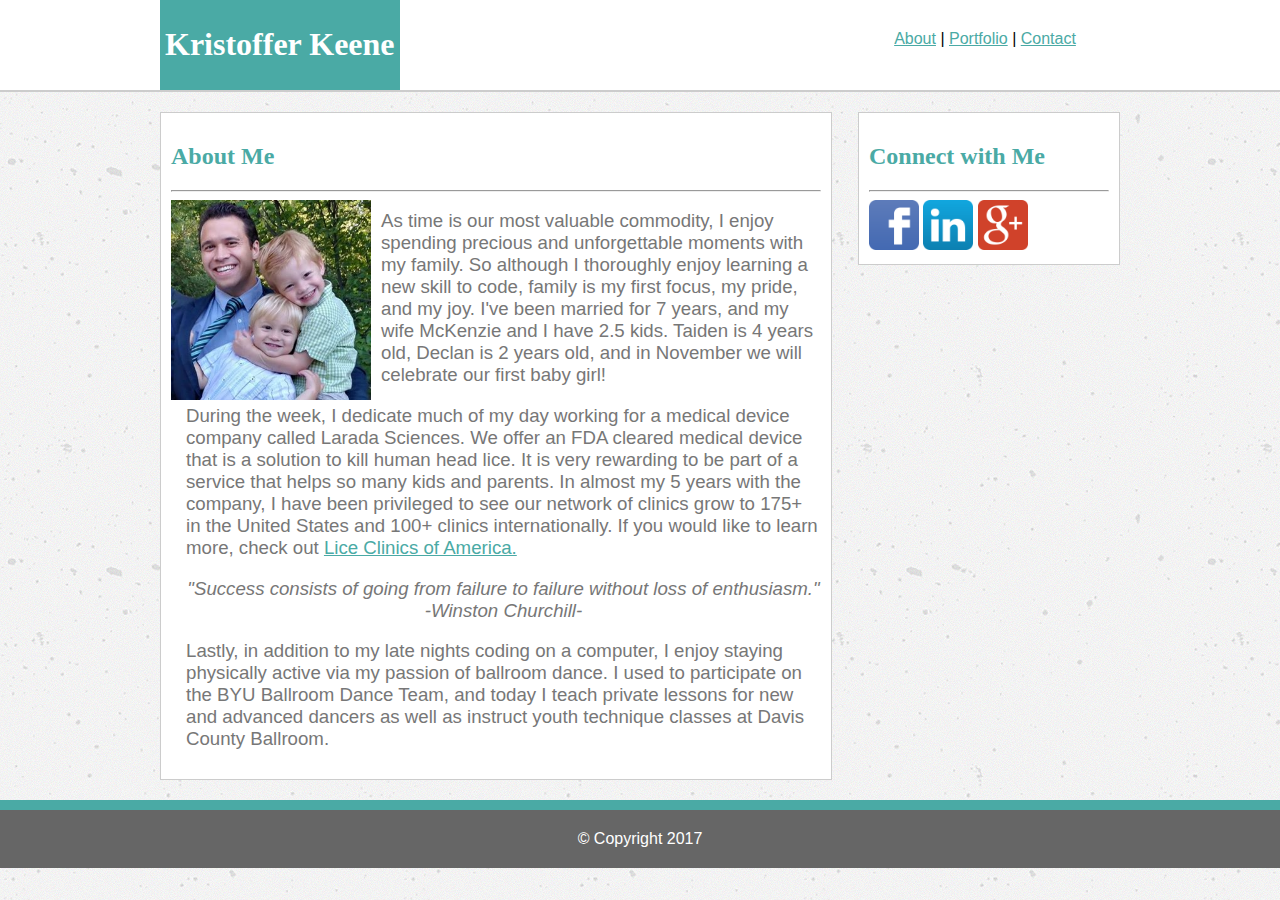
==== index.html @ 16979361 "first pass again" ====
<!DOCTYPE html>
<html>
<head>
	<title>About</title>
		<link rel="stylesheet" type="text/css" href="assets/css/style.css">

</head>
<body>

<div class="white" id="nav-block">

	<div id="nav-wrapper">
		
		<div id="name-box">
		<h1>Kristoffer Keene</h1>
		</div>

		<div id="nav-menu">
			<a href="index.html">About</a> | <a href="portfolio.html">Portfolio</a> | <a href="contact.html">Contact</a>
		</div>

	</div>
</div>



<div id="page-wrap">

	<div class="white" id="about">
		<h2>About Me</h2>
		<hr>
		<img class="float" id="profile-image" src="assets/images/profile.jpg" alt="Profile Picture" style="width: 200px; height: 200px">

		<div id="content">
			<p>As time is our most valuable commodity, I enjoy spending precious and unforgettable moments with my family.  So although I thoroughly enjoy learning a new skill to code, family is my first focus, my pride, and my joy.  I've been married for 7 years, and my wife McKenzie and I have 2.5 kids.  Taiden is 4 years old, Declan is 2 years old, and in November we will celebrate our first baby girl!</p>
			<p>During the week, I dedicate much of my day working for a medical device company called Larada Sciences.  We offer an FDA cleared medical device that is a solution to kill human head lice.  It is very rewarding to be part of a service that helps so many kids and parents.  In almost my 5 years with the company, I have been privileged to see our network of clinics grow to 175+ in the United States and 100+ clinics internationally. If you would like to learn more, check out <a href="http://liceclinicsofamerica.com">Lice Clinics of America.</a></p>
			<p style="text-align: center"><i>"Success consists of going from failure to failure without loss of enthusiasm." <br> -Winston Churchill-</i></p>
			<p>Lastly, in addition to my late nights coding on a computer, I enjoy staying physically active via my passion of ballroom dance.  I used to participate on the BYU Ballroom Dance Team, and today I teach private lessons for new and advanced dancers as well as instruct youth technique classes at Davis County Ballroom.</p>
		</div>

	</div>

	<div class="white" id="connect">
		<h2>Connect with Me</h2>
		<hr>
		<a href="https://www.facebook.com/kristoffer.keene" target=blank><img src="assets/images/facebook2.png" alt="Facebook" style="width: 50px; height: 50px"></a>
		<a href="https://www.linkedin.com/in/kriskeene/" target=blank><img src="assets/images/linkedin2.png" alt="LinkedIn" style="width: 50px; height: 50px"></a>
		<a href="https://plus.google.com/107556425937718896753" target=blank><img src="assets/images/google_plus3.png" alt="Google+" style="width: 50px; height: 50px"></a>
	</div>

</div>


<div id="footer">
	&copy; Copyright 2017
</div>

</body>
</html>
---- assets/css/style.css ----
body {
    background-image: url("../images/concrete-texture.png");
    background-color: #cccccc;
    font-family: 'Arial', 'Helvetica Neue', Helvetica, sans-serif;
    margin: 0 auto;

}

h1 {
	color: white;
	font-weight: bold;
	font-family: 'Georgia', Times, Times New Roman, serif;

}

h2 {
	color: #4aaaa5;
	font-weight: bold;
	font-family: 'Georgia', Times, Times New Roman, serif;

}

a:link {
    color: #4aaaa5;
}

a:visited {
    color: #4aaaa5;
}

a: active {
    color: red;
}

a:hover {
    color: blue;
}




p {
	color: #777777;
	font-family: 'Arial', 'Helvetica Neue', Helvetica, sans-serif;
	font-size: 14pt;
}

.float {
	float: left;
}

.clear {
	clear: both;
}


.white {
	background-color: #ffffff;
}

#nav-block {
	margin: 0 auto;
	height: 90px;
	position: -webkit-sticky;
 	position: sticky;
	top: 0;
    border-bottom: solid #cccccc 2px;
}

#nav-wrapper {
	width: 960px;
    margin: 0 auto;
}

#name-box {
	float: left;
	background-color: #4aaaa5;
	padding: 5px;
	margin: 0px;
}

#nav-menu {
	float: right;
	vertical-align: text-center;
	text-align: center;
	width: 270px;
	padding-top: 30px;
	
}

#content {
	margin-left: 15px;
}



#page-wrap {
     margin: 0 auto;
     margin-top: 20px;
     width: 960px;

}

#about {
	clear: both;
	float: left;
	border: 1px solid #cccccc;
	margin: 0 auto;
	margin-bottom: 20px;
	width: 650px;
	padding: 10px;
}

#profile-image {
	padding-right: 10px;
}

#connect {
	float: right;
	border: 1px solid #cccccc;
	margin: 0 auto;
	width: 240px;
	padding: 10px;
}

hr { 
    display: block;
    margin-top: 0.5em;
    margin-bottom: 0.5em;
    margin-left: auto;
    margin-right: auto;
    border-style: inset;
    border-width: 1px;
} 

#footer {
	clear: both;
	background-color: #666666;
	color: #ffffff;
	border-top: solid #4aaaa5 10px;
	text-align: center;
	padding: 20px;
	margin: 0 auto;

}
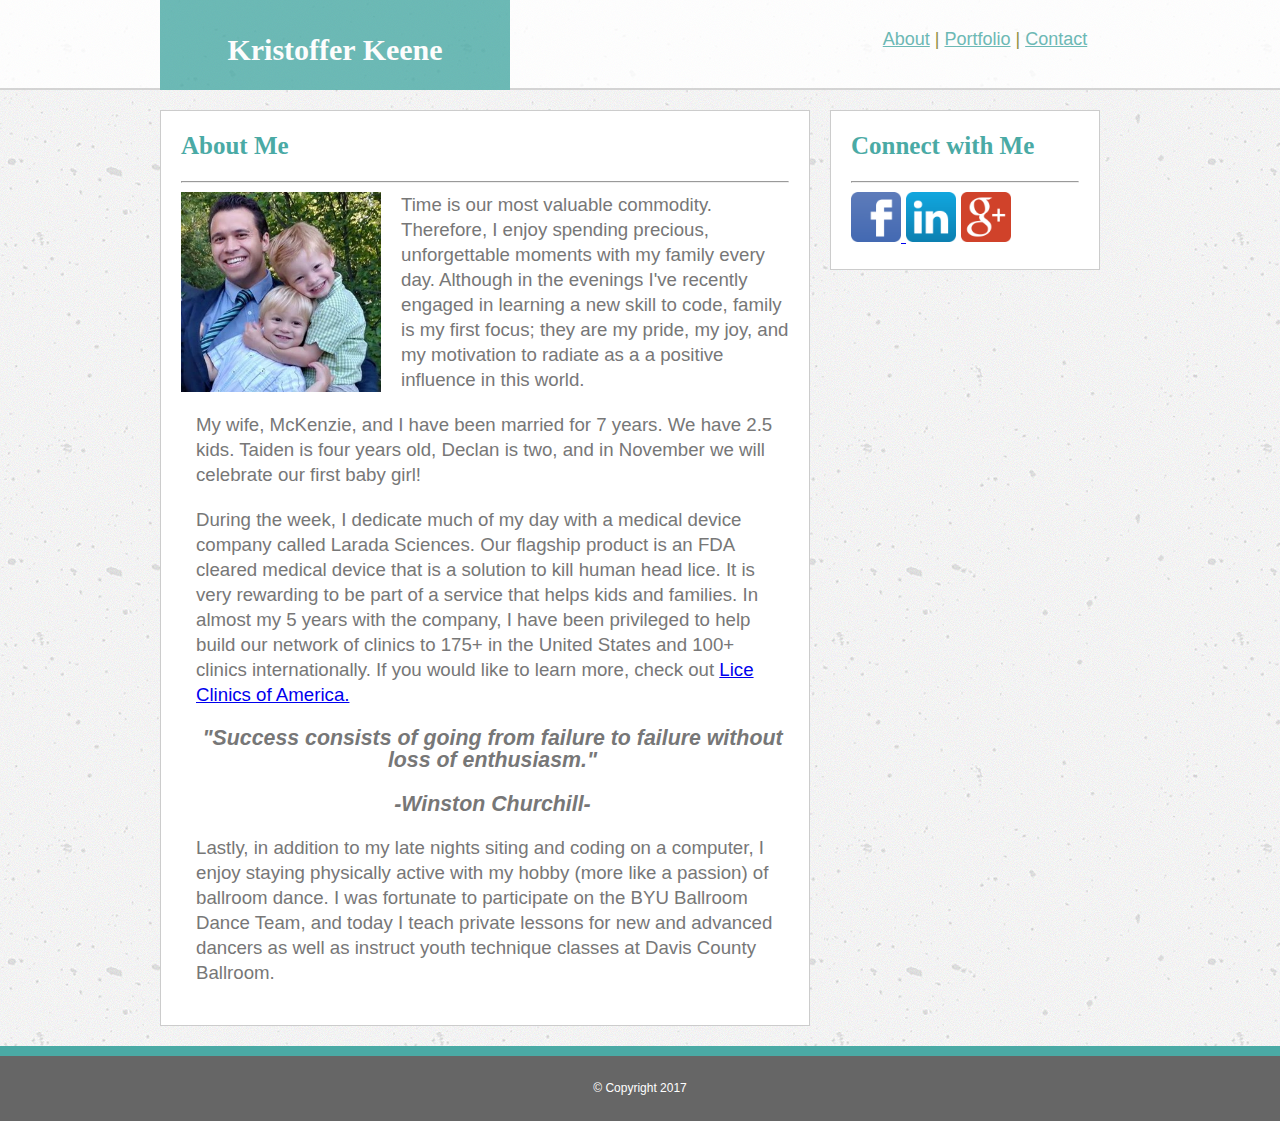
==== commit 0c3d3b5c: "second pass" ====
--- a/index.html
+++ b/index.html
@@ -2,6 +2,7 @@
 <html>
 <head>
 	<title>About</title>
+		<link rel="stylesheet" type="text/css" href="assets/css/reset.css">
 		<link rel="stylesheet" type="text/css" href="assets/css/style.css">
 
 </head>
@@ -32,28 +33,29 @@
 		<img class="float" id="profile-image" src="assets/images/profile.jpg" alt="Profile Picture" style="width: 200px; height: 200px">
 
 		<div id="content">
-			<p>As time is our most valuable commodity, I enjoy spending precious and unforgettable moments with my family.  So although I thoroughly enjoy learning a new skill to code, family is my first focus, my pride, and my joy.  I've been married for 7 years, and my wife McKenzie and I have 2.5 kids.  Taiden is 4 years old, Declan is 2 years old, and in November we will celebrate our first baby girl!</p>
-			<p>During the week, I dedicate much of my day working for a medical device company called Larada Sciences.  We offer an FDA cleared medical device that is a solution to kill human head lice.  It is very rewarding to be part of a service that helps so many kids and parents.  In almost my 5 years with the company, I have been privileged to see our network of clinics grow to 175+ in the United States and 100+ clinics internationally. If you would like to learn more, check out <a href="http://liceclinicsofamerica.com">Lice Clinics of America.</a></p>
-			<p style="text-align: center"><i>"Success consists of going from failure to failure without loss of enthusiasm." <br> -Winston Churchill-</i></p>
-			<p>Lastly, in addition to my late nights coding on a computer, I enjoy staying physically active via my passion of ballroom dance.  I used to participate on the BYU Ballroom Dance Team, and today I teach private lessons for new and advanced dancers as well as instruct youth technique classes at Davis County Ballroom.</p>
+			<p>Time is our most valuable commodity. Therefore, I enjoy spending precious, unforgettable moments with my family every day.  Although in the evenings I've recently engaged in learning a new skill to code, family is my first focus; they are my pride, my joy, and my motivation to radiate as a a positive influence in this world.</p>
+			<p>My wife, McKenzie, and I have been married for 7 years.  We have 2.5 kids.  Taiden is four years old, Declan is two, and in November we will celebrate our first baby girl!</p>
+			<p>During the week, I dedicate much of my day with a medical device company called Larada Sciences.  Our flagship product is an FDA cleared medical device that is a solution to kill human head lice.  It is very rewarding to be part of a service that helps kids and families.  In almost my 5 years with the company, I have been privileged to help build our network of clinics to 175+ in the United States and 100+ clinics internationally. If you would like to learn more, check out <a href="http://liceclinicsofamerica.com">Lice Clinics of America.</a></p>
+			<p class="quote">"Success consists of going from failure to failure without loss of enthusiasm." <br><br> -Winston Churchill-</p>
+			<p>Lastly, in addition to my late nights siting and coding on a computer, I enjoy staying physically active with my hobby (more like a passion) of ballroom dance.  I was fortunate to participate on the BYU Ballroom Dance Team, and today I teach private lessons for new and advanced dancers as well as instruct youth technique classes at Davis County Ballroom.</p>
 		</div>
 
 	</div>
 
-	<div class="white" id="connect">
+	<div id="connect">
 		<h2>Connect with Me</h2>
 		<hr>
-		<a href="https://www.facebook.com/kristoffer.keene" target=blank><img src="assets/images/facebook2.png" alt="Facebook" style="width: 50px; height: 50px"></a>
-		<a href="https://www.linkedin.com/in/kriskeene/" target=blank><img src="assets/images/linkedin2.png" alt="LinkedIn" style="width: 50px; height: 50px"></a>
-		<a href="https://plus.google.com/107556425937718896753" target=blank><img src="assets/images/google_plus3.png" alt="Google+" style="width: 50px; height: 50px"></a>
+		<a class="social" href="https://www.facebook.com/kristoffer.keene" target=blank><img src="assets/images/facebook2.png" alt="Facebook"</a>
+		<a class="social" href="https://www.linkedin.com/in/kriskeene/" target=blank><img src="assets/images/linkedin2.png" alt="LinkedIn"></a>
+		<a class="social" href="https://plus.google.com/107556425937718896753" target=blank><img src="assets/images/google_plus3.png" alt="Google+"></a>
 	</div>
 
 </div>
 
 
-<div id="footer">
+<footer>
 	&copy; Copyright 2017
-</div>
+</footer>
 
 </body>
 </html>--- a/assets/css/style.css
+++ b/assets/css/style.css
@@ -1,39 +1,40 @@
+* {
+	box-sizing: border-box;
+}
+
 body {
     background-image: url("../images/concrete-texture.png");
     background-color: #cccccc;
+    font-size: 18px;
+    line-height: 25px;
     font-family: 'Arial', 'Helvetica Neue', Helvetica, sans-serif;
     margin: 0 auto;
+    color: #771;
+
+}
+
+h1, h2, h3, p {
+	margin-bottom: 20px;
+	font-family: 'Georgia', Times, Times New Roman, serif;
 
 }
 
 h1 {
 	color: white;
-	font-weight: bold;
-	font-family: 'Georgia', Times, Times New Roman, serif;
-
+	line-height: 90px;
+	font-size: 30px;
+	text-decoration: none;
+	font-weight: 700;
+	
 }
 
 h2 {
 	color: #4aaaa5;
-	font-weight: bold;
-	font-family: 'Georgia', Times, Times New Roman, serif;
-
-}
-
-a:link {
-    color: #4aaaa5;
-}
-
-a:visited {
-    color: #4aaaa5;
-}
-
-a: active {
-    color: red;
-}
-
-a:hover {
-    color: blue;
+	font-size: 25px;
+	line-height: 30px;
+	text-decoration: none;
+	font-weight: 700;
+	
 }
 
 
@@ -45,6 +46,14 @@
 	font-size: 14pt;
 }
 
+.quote {
+    font-style: italic;
+    text-align: center;
+    font-weight: 600;
+    font-size: 16pt;
+    line-height: 22px;
+}
+
 .float {
 	float: left;
 }
@@ -53,10 +62,6 @@
 	clear: both;
 }
 
-
-.white {
-	background-color: #ffffff;
-}
 
 #nav-block {
 	margin: 0 auto;
@@ -65,16 +70,35 @@
  	position: sticky;
 	top: 0;
     border-bottom: solid #cccccc 2px;
+    background-color: white;
+    z-index: 1;
+    /*Opacity start*/
+/*    -ms-filter: "progid:DXImageTransform.Microsoft.Alpha(Opacity=50)";
+    filter: alpha(opacity=80);
+    -moz-opacity: 0.80;
+    -khtml-opacity: 0.8;*/
+    opacity: 0.8;
+    /*Opacity end*/
 }
 
 #nav-wrapper {
-	width: 960px;
+	width: 100%;
+	max-width: 960px;
     margin: 0 auto;
 }
 
 #name-box {
 	float: left;
 	background-color: #4aaaa5;
+	width: 350px;
+	height: 90px;
+	font-family: 'Georgia', Times, Times New Roman, serif;
+	text-align: center;
+	line-height: 90px;
+	color: white;
+	font-weight: 700;
+	font-size: 30px;
+	text-decoration: none;
 	padding: 5px;
 	margin: 0px;
 }
@@ -85,8 +109,27 @@
 	text-align: center;
 	width: 270px;
 	padding-top: 30px;
-	
-}
+	display: inline-block;
+	line-height: 18px;
+	background-color: white;
+}
+
+#nav-menu a:link {
+    color: #4aaaa5;
+}
+
+#nav-menu a:visited {
+    color: #4aaaa5;
+}
+
+#nav-menu a: active {
+    color: red;
+}
+
+#nav-menu a:hover {
+    color: blue;
+}
+
 
 #content {
 	margin-left: 15px;
@@ -95,32 +138,44 @@
 
 
 #page-wrap {
-     margin: 0 auto;
-     margin-top: 20px;
-     width: 960px;
-
-}
+    margin: 0 auto;
+    margin-top: 20px;
+	width: 100%;
+	max-width: 960px;
+
+}
+
+/*home page / about*/
 
 #about {
 	clear: both;
 	float: left;
 	border: 1px solid #cccccc;
 	margin: 0 auto;
+	margin-right: 20px;
 	margin-bottom: 20px;
 	width: 650px;
-	padding: 10px;
+	padding: 20px;
+	background-color: white;
 }
 
 #profile-image {
-	padding-right: 10px;
+	margin-right: 20px;
 }
 
 #connect {
-	float: right;
+	float: left;
 	border: 1px solid #cccccc;
 	margin: 0 auto;
-	width: 240px;
-	padding: 10px;
+	width: 100%;
+	max-width: 270px;
+	padding: 20px;
+	background-color: white;
+}
+
+.social img{
+	width: 50px;
+	height: 50px;
 }
 
 hr { 
@@ -133,7 +188,7 @@
     border-width: 1px;
 } 
 
-#footer {
+footer {
 	clear: both;
 	background-color: #666666;
 	color: #ffffff;
@@ -141,5 +196,153 @@
 	text-align: center;
 	padding: 20px;
 	margin: 0 auto;
-
+	font-size: 12px;
+}
+
+/*portfolio*/
+
+#portfolio {
+	clear: both;
+	float: left;
+	border: 1px solid #cccccc;
+	margin: 0 auto;
+	margin-right: 20px;
+	margin-bottom: 20px;
+	width: 650px;
+	padding: 20px;
+	background-color: white;
+}
+
+.portfolio-image {
+	height: 200px;
+	width: 100%;
+	position: relative;
+	margin-top: 10px;
+	float: left;
+	margin-right: 10px;
+}
+
+.work {
+    position: relative;
+    width: 274px;
+	overflow: auto;
+	float: left;
+	margin: 20px 10px 25px;
+}
+
+.work:nth-child(even){
+	margin-right: 30px;
+}
+
+.work h3 {
+	border-bottom: 0;
+	background: #4aaaa5;
+	color: white;
+	text-align: center;
+	position: absolute;
+	bottom: 20px;
+	padding: 15px;
+	width: 100%;
+	line-height: 30px; 
+	margin-bottom: 0;
+	font-weight: 300;
+	opacity: .8;
+
+}
+
+#box {
+    position:relative;
+    background:gray;
+    width:200px;
+    height:200px;
+    margin:20px 45px;
+}
+
+#ribbon {
+    position:absolute;
+    text-align: center;
+    top:120px;
+    left:-20px;
+    width:160px;
+    height:20px;
+    background:#4aaaa5;
+    color:white;
+    padding:10px 40px;
+    font-size:24px;
+    font-weight:bold;
+    border-radius:5px 5px 0 0;
+    box-shadow:0 0 2px #333;
+    text-shadow:0 0 2px #000;
+}
+#ribbon:before {
+    content:'';
+    position:absolute;
+    bottom:-20px;
+    left:0;
+    border-top:solid 10px #4aaaa5;
+    border-right:solid 10px #4aaaa5;
+    border-bottom:solid 10px transparent;
+    border-left:solid 10px transparent;
+}
+#ribbon:after {
+    content:'';
+    position:absolute;
+    bottom:-20px;
+    right:0;
+    border-top:solid 10px #4aaaa5;
+    border-right:solid 10px transparent;
+    border-bottom:solid 10px transparent;
+    border-left:solid 10px #4aaaa5;
+}
+
+/*Contact Form*/
+
+#contact {
+	clear: both;
+	float: left;
+	border: 1px solid #cccccc;
+	margin: 0 auto;
+	margin-right: 20px;
+	margin-bottom: 20px;
+	width: 650px;
+	padding: 20px;
+	background-color: white;
+}
+
+label,
+input[type=text],
+input[type=email],
+textarea {
+	display: block;
+	width: 100%;
+}
+
+input[type=text],
+input[type=email],
+textarea {
+	height: 35px;
+	border: 1px solid #ddd;
+	padding: 0 10px;
+	font-size: 14px;
+	color: #777777;
+	font-family: 'Arial', 'Helvetica Neue', Helvetica, sans-serif;
+	font-size: 14pt;
+}
+
+textarea {
+	height: 200px;
+}
+
+input[type=submit] {
+	border: 0 none;
+	font-size: 18px;
+	padding: 10px 30px;
+	cursor: pointer;
+	background-color: #4aaaa5;
+    color: white;
+    margin: 8px 0;
+}
+
+input[type=submit]:hover {
+    background-color: #45a049;
 }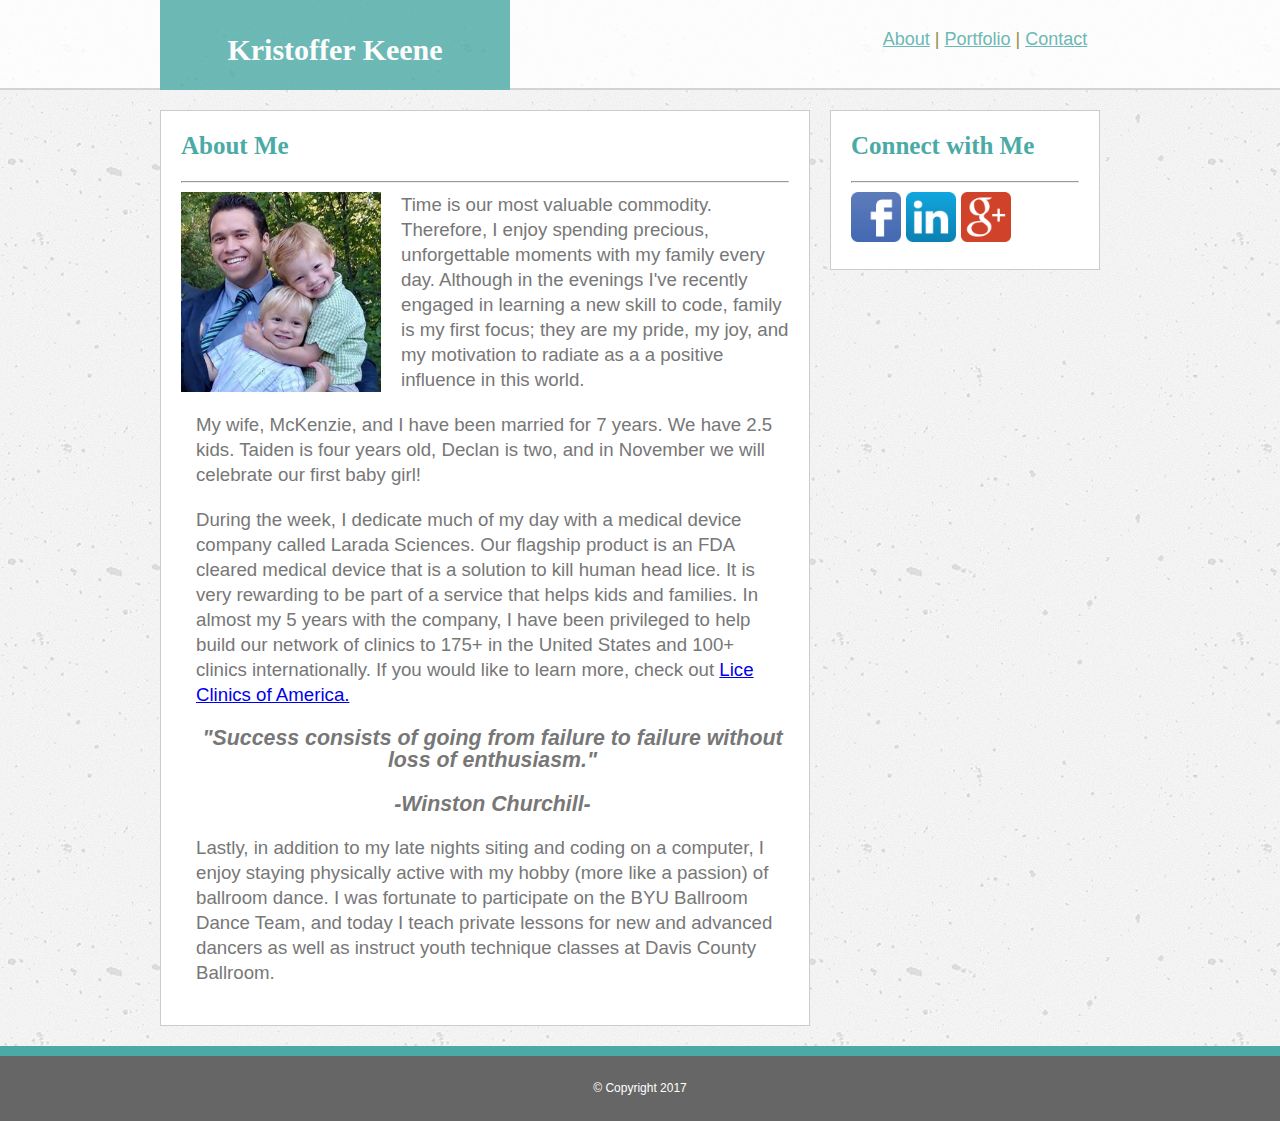
==== commit f182a3e4: "third time is a charm" ====
--- a/index.html
+++ b/index.html
@@ -45,7 +45,7 @@
 	<div id="connect">
 		<h2>Connect with Me</h2>
 		<hr>
-		<a class="social" href="https://www.facebook.com/kristoffer.keene" target=blank><img src="assets/images/facebook2.png" alt="Facebook"</a>
+		<a class="social" href="https://www.facebook.com/kristoffer.keene" target=blank><img src="assets/images/facebook2.png" alt="Facebook"></a>
 		<a class="social" href="https://www.linkedin.com/in/kriskeene/" target=blank><img src="assets/images/linkedin2.png" alt="LinkedIn"></a>
 		<a class="social" href="https://plus.google.com/107556425937718896753" target=blank><img src="assets/images/google_plus3.png" alt="Google+"></a>
 	</div>
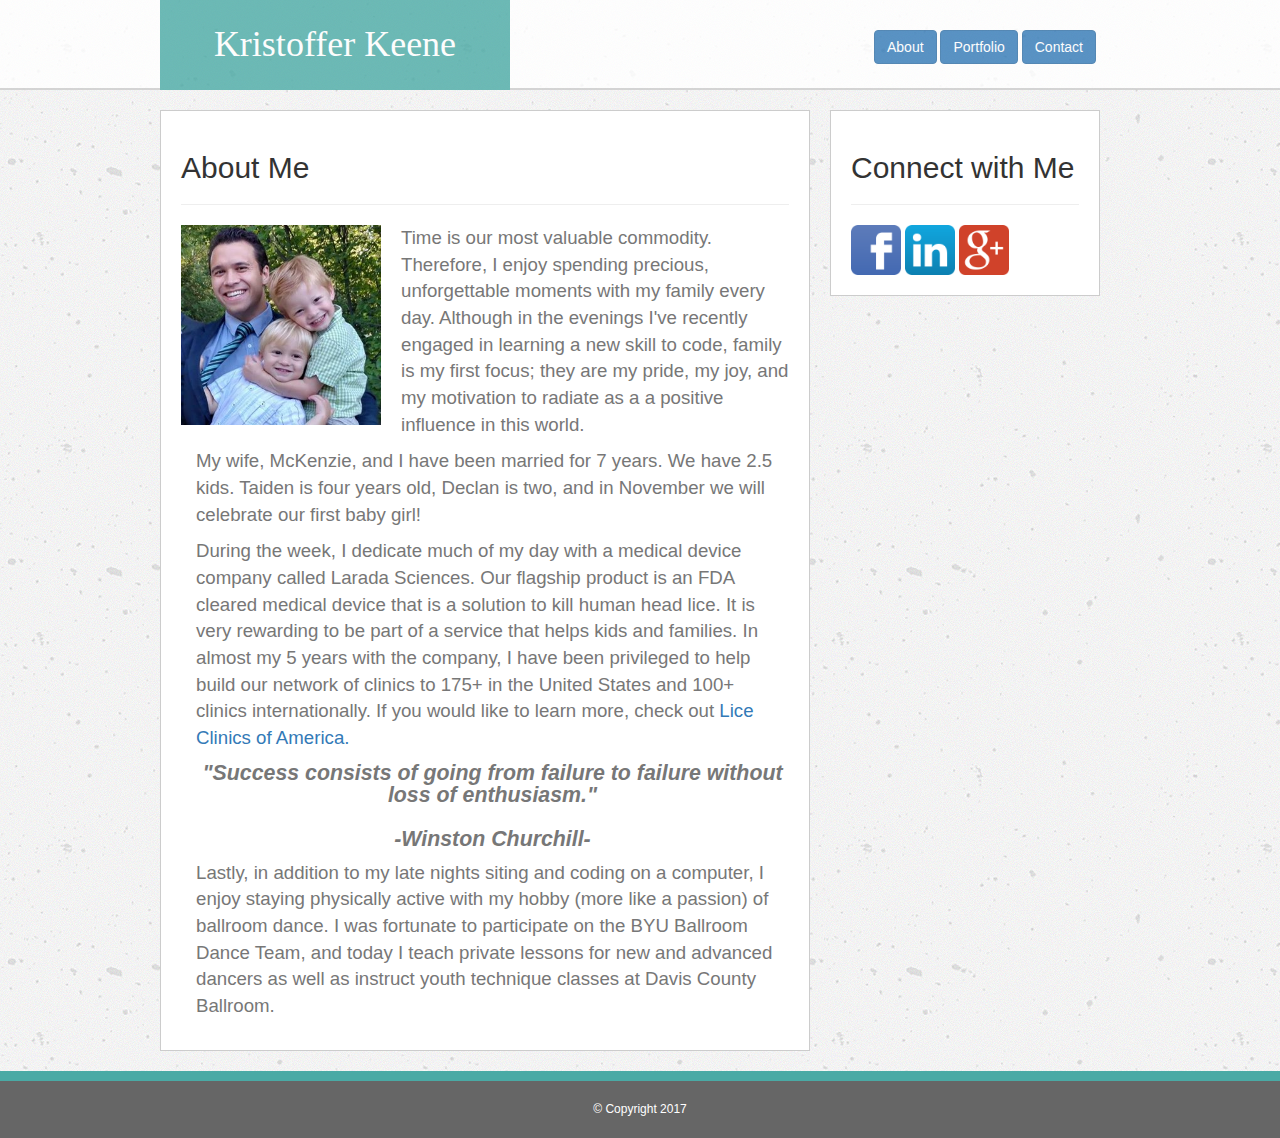
==== commit 00462a37: "with bootstrap buttons" ====
--- a/index.html
+++ b/index.html
@@ -1,9 +1,10 @@
 <!DOCTYPE html>
-<html>
+<html lang="en">
 <head>
 	<title>About</title>
 		<link rel="stylesheet" type="text/css" href="assets/css/reset.css">
 		<link rel="stylesheet" type="text/css" href="assets/css/style.css">
+		<link rel="stylesheet" href="https://maxcdn.bootstrapcdn.com/bootstrap/3.3.7/css/bootstrap.min.css">
 
 </head>
 <body>
@@ -16,8 +17,10 @@
 		<h1>Kristoffer Keene</h1>
 		</div>
 
-		<div id="nav-menu">
-			<a href="index.html">About</a> | <a href="portfolio.html">Portfolio</a> | <a href="contact.html">Contact</a>
+		<div class="btn-group" id="nav-menu">
+	    <a href="index.html"><button type="button" class="btn btn-primary">About</button></a>
+	    <a href="portfolio.html"><button type="button" class="btn btn-primary">Portfolio</button></a>
+	    <a href="contact.html"><button type="button" class="btn btn-primary">Contact</button></a>
 		</div>
 
 	</div>
@@ -57,5 +60,8 @@
 	&copy; Copyright 2017
 </footer>
 
+  		<script src="https://ajax.googleapis.com/ajax/libs/jquery/3.2.1/jquery.min.js"></script>
+  		<script src="https://maxcdn.bootstrapcdn.com/bootstrap/3.3.7/js/bootstrap.min.js"></script>
+
 </body>
 </html>--- a/assets/css/style.css
+++ b/assets/css/style.css
@@ -345,4 +345,8 @@
 
 input[type=submit]:hover {
     background-color: #45a049;
+}
+
+input:focus {
+    background-color: #4aaaa5;
 }